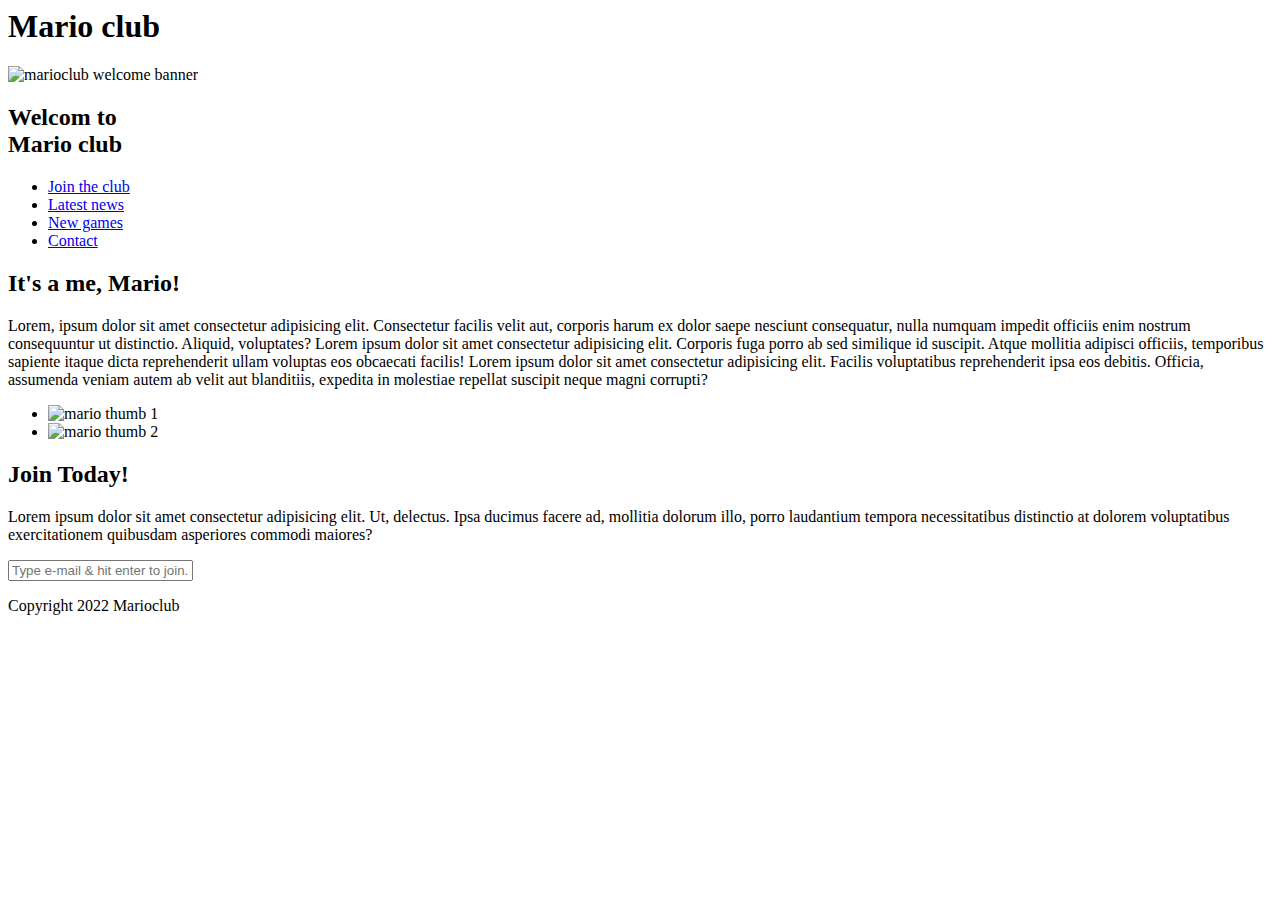
==== mario.html @ e564b91a "fill main content in mario.html" ====
<html lang="en">

<head>
    <meta charset="UTF-8">
    <meta http-equiv="X-UA-Compatible" content="IE=edge">
    <meta name="viewport" content="width=device-width, initial-scale=1.0">
    <title>Mario</title>
</head>

<body>
    <header>
        <h1>Mario club</h1>
    </header>
    <section class="banner">
        <img src="img/banner.png" alt="marioclub welcome banner">
        <div class="welcome">
            <h2>Welcom to <br><span>Mario club</span></h2>
        </div>
    </section>
    <nav class="main_nav">
        <ul>
            <li><a href="/join.html" class="join">Join the club</a></li>
            <li><a href="/news.html" class="news">Latest news</a></li>
            <li><a href="/games.html" class="games">New games</a></li>
            <li><a href="/contact.html" class="contact">Contact</a></li>
        </ul>
    </nav>
    <main>
        <article>
            <h2>It's a me, Mario!</h2>
            <p>Lorem, ipsum dolor sit amet consectetur adipisicing elit. Consectetur facilis velit aut, corporis
                harum ex dolor saepe nesciunt consequatur, nulla numquam impedit officiis enim nostrum consequuntur
                ut distinctio. Aliquid, voluptates? Lorem ipsum dolor sit amet consectetur adipisicing elit.
                Corporis fuga porro ab sed similique id suscipit. Atque mollitia adipisci officiis, temporibus
                sapiente itaque dicta reprehenderit ullam voluptas eos obcaecati facilis! Lorem ipsum dolor sit amet
                consectetur adipisicing elit. Facilis voluptatibus reprehenderit ipsa eos debitis. Officia,
                assumenda veniam autem ab velit aut blanditiis, expedita in molestiae repellat suscipit neque magni
                corrupti?</p>
        </article>
        <ul class="images">
            <li><img src="img/thumb-1.png" alt="mario thumb 1"></li>
            <li><img src="img/thumb-2.png" alt="mario thumb 2"></li>
        </ul>
    </main>
    <section class="join">
        <h2>Join Today!</h2>
        <p>Lorem ipsum dolor sit amet consectetur adipisicing elit. Ut, delectus. Ipsa ducimus facere ad, mollitia
            dolorum illo, porro laudantium tempora necessitatibus distinctio at dolorem voluptatibus exercitationem
            quibusdam asperiores commodi maiores?</p>
        <form action="">
            <input type="email" name="email" placeholder="Type e-mail & hit enter to join." required>
        </form>
    </section>
    <footer>
        <p class="copyright">Copyright 2022 Marioclub</p>
    </footer>
</body>

</html>
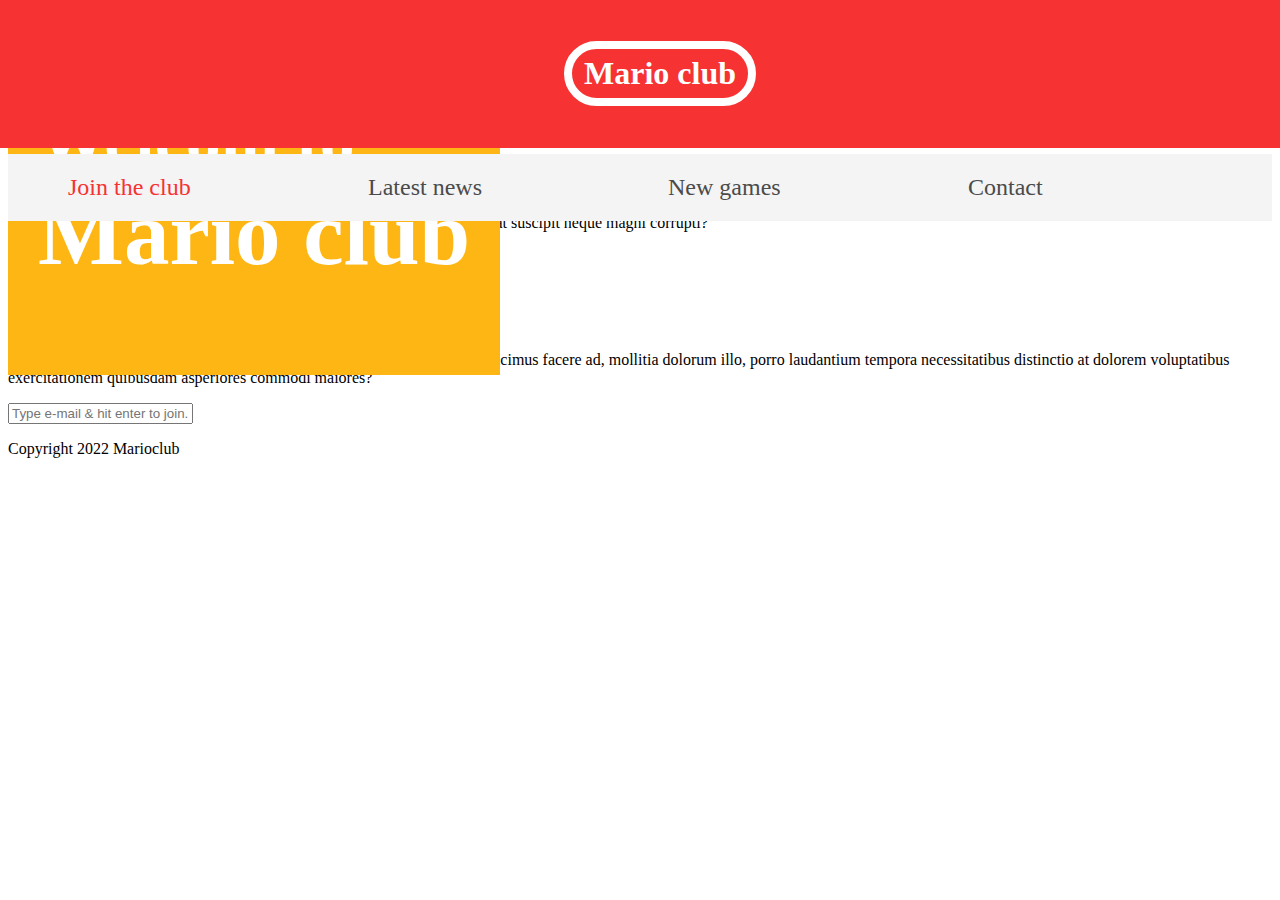
==== commit 10219831: "add style for mario page" ====
--- a/mario.html
+++ b/mario.html
@@ -1,6 +1,7 @@
 <html lang="en">
 
 <head>
+    <link rel="stylesheet" href="style_mario.css">
     <meta charset="UTF-8">
     <meta http-equiv="X-UA-Compatible" content="IE=edge">
     <meta name="viewport" content="width=device-width, initial-scale=1.0">
--- a/style_mario.css
+++ b/style_mario.css
@@ -0,0 +1,77 @@
+body ul li h1 h2 a{
+    margin: 0;
+    padding: 0;
+    font-family: Arial;
+}
+
+header {
+    background-color: #F63232;
+    padding: 20px;
+    text-align: center;
+    position: fixed;
+    width: 100%;
+    z-index: 1;
+    top: 0;
+    left: 0;
+}
+
+header h1{
+    color: white;
+    border: 8px solid white;
+    border-radius: 36px;
+    padding: 6px 12px;
+    display: inline-block;
+}
+
+.banner {
+    position: relative;
+}
+
+.banner img {
+    max-width: 100%;
+}
+
+.banner .welcome {
+    background-color: #FeB614;
+    color: white;
+    padding: 30px;
+    position: absolute;
+    left: 0px;
+    top: 30%
+}
+
+.banner h2{
+    font-size: 70px;
+}
+
+.banner h2 span{
+    font-size: 1.3em;
+}
+
+nav{
+    background-color: #F4F4F4;
+    padding: 20px;
+    position: sticky;
+    top: 154px;
+}
+
+nav ul{
+    white-space: nowrap;
+    max-width: 1200px;
+    margin: 0 auto;
+}
+
+nav li{
+    width: 25%;
+    display: inline-block;
+    font-size: 24px;
+}
+
+nav li a{
+    text-decoration: none;
+    color: #4B4B4B;
+}
+
+nav li a.join{
+    color: #F63232;
+}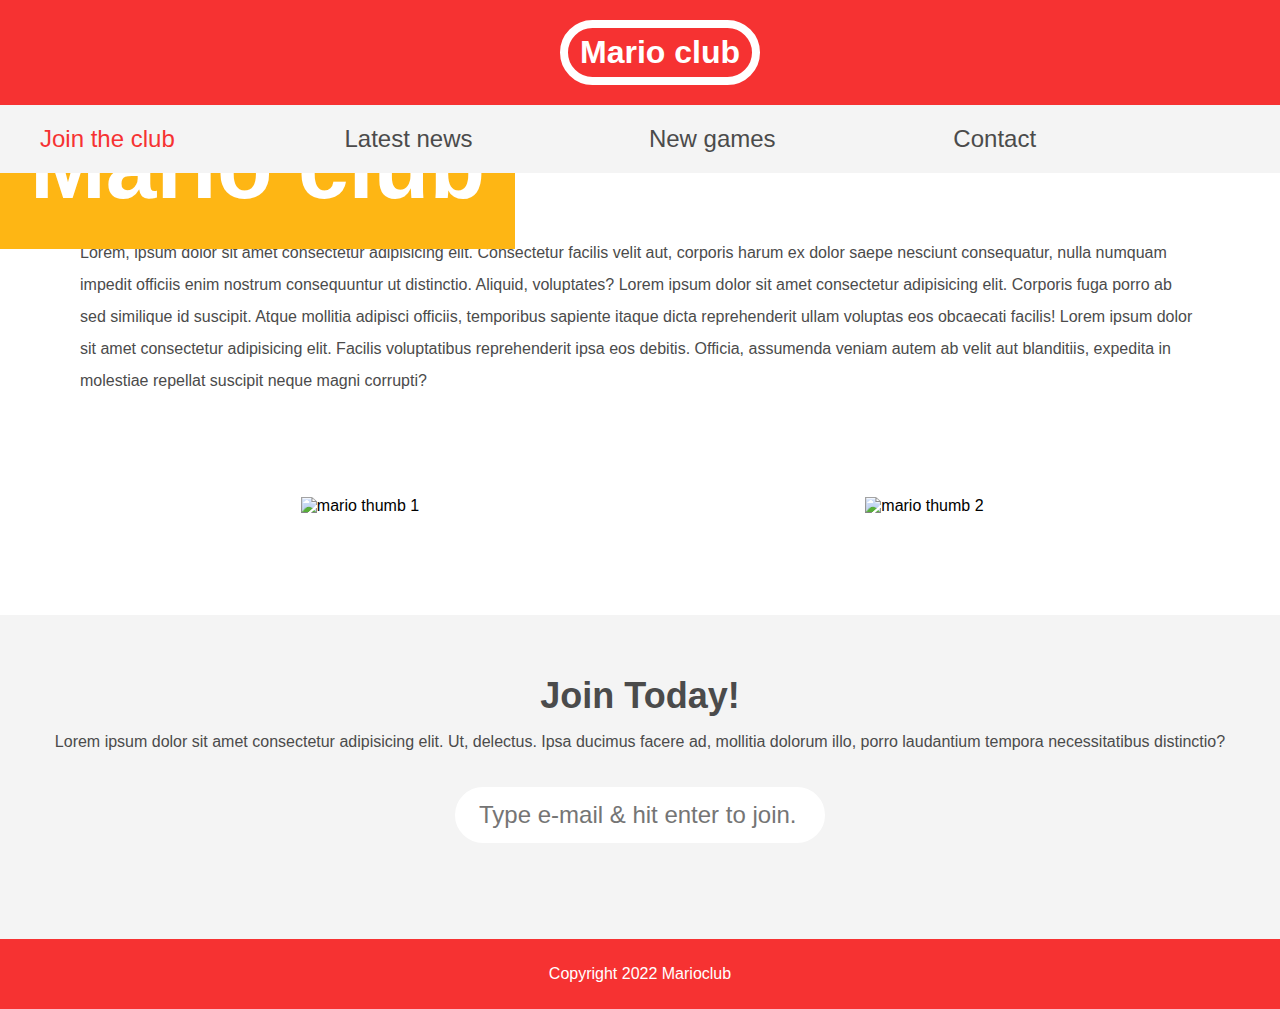
==== commit 00e8587d: "fill rest of content in style_mario file" ====
--- a/mario.html
+++ b/mario.html
@@ -46,8 +46,7 @@
     <section class="join">
         <h2>Join Today!</h2>
         <p>Lorem ipsum dolor sit amet consectetur adipisicing elit. Ut, delectus. Ipsa ducimus facere ad, mollitia
-            dolorum illo, porro laudantium tempora necessitatibus distinctio at dolorem voluptatibus exercitationem
-            quibusdam asperiores commodi maiores?</p>
+            dolorum illo, porro laudantium tempora necessitatibus distinctio?</p>
         <form action="">
             <input type="email" name="email" placeholder="Type e-mail & hit enter to join." required>
         </form>
--- a/style_mario.css
+++ b/style_mario.css
@@ -1,4 +1,4 @@
-body ul li h1 h2 a{
+body, ul, li, h1, h2, a{
     margin: 0;
     padding: 0;
     font-family: Arial;
@@ -36,7 +36,7 @@
     color: white;
     padding: 30px;
     position: absolute;
-    left: 0px;
+    left: 0;
     top: 30%
 }
 
@@ -52,7 +52,7 @@
     background-color: #F4F4F4;
     padding: 20px;
     position: sticky;
-    top: 154px;
+    top: 105px;
 }
 
 nav ul{
@@ -74,4 +74,65 @@
 
 nav li a.join{
     color: #F63232;
+}
+
+main{
+    max-width: 100%;
+    width: 1200px;
+    margin: 80px auto;
+    padding: 0 40px;
+    box-sizing: border-box;
+}
+
+article h2{
+    color: #F63232;
+    font-size: 48px;
+}
+
+article p{
+    line-height: 2em;
+    color: #4B4B4B;
+}
+
+.images{
+    text-align: center;
+    margin: 80px 0;
+    white-space: nowrap;
+}
+
+.images li{
+    display: inline-block;
+    width: 40%;
+    margin: 20px 5%;
+}
+
+.images li img{
+    max-width: 100%;
+}
+
+section.join{
+    background-color: #F4F4F4;
+    text-align: center;
+    padding: 60px 20px;
+    color: #4B4B4B;
+}
+
+.join h2{
+    font-size: 36px;
+}
+
+form input{
+    margin: 20px 0;
+    padding: 10px 20px;
+    min-width: 370px;
+    font-size: 24px;
+    border-radius: 28px;
+    border: 4px solid white;
+}
+
+footer{
+    background-color: #F63232;
+    color: white;
+    padding: 10px;
+    text-align: center;
 }